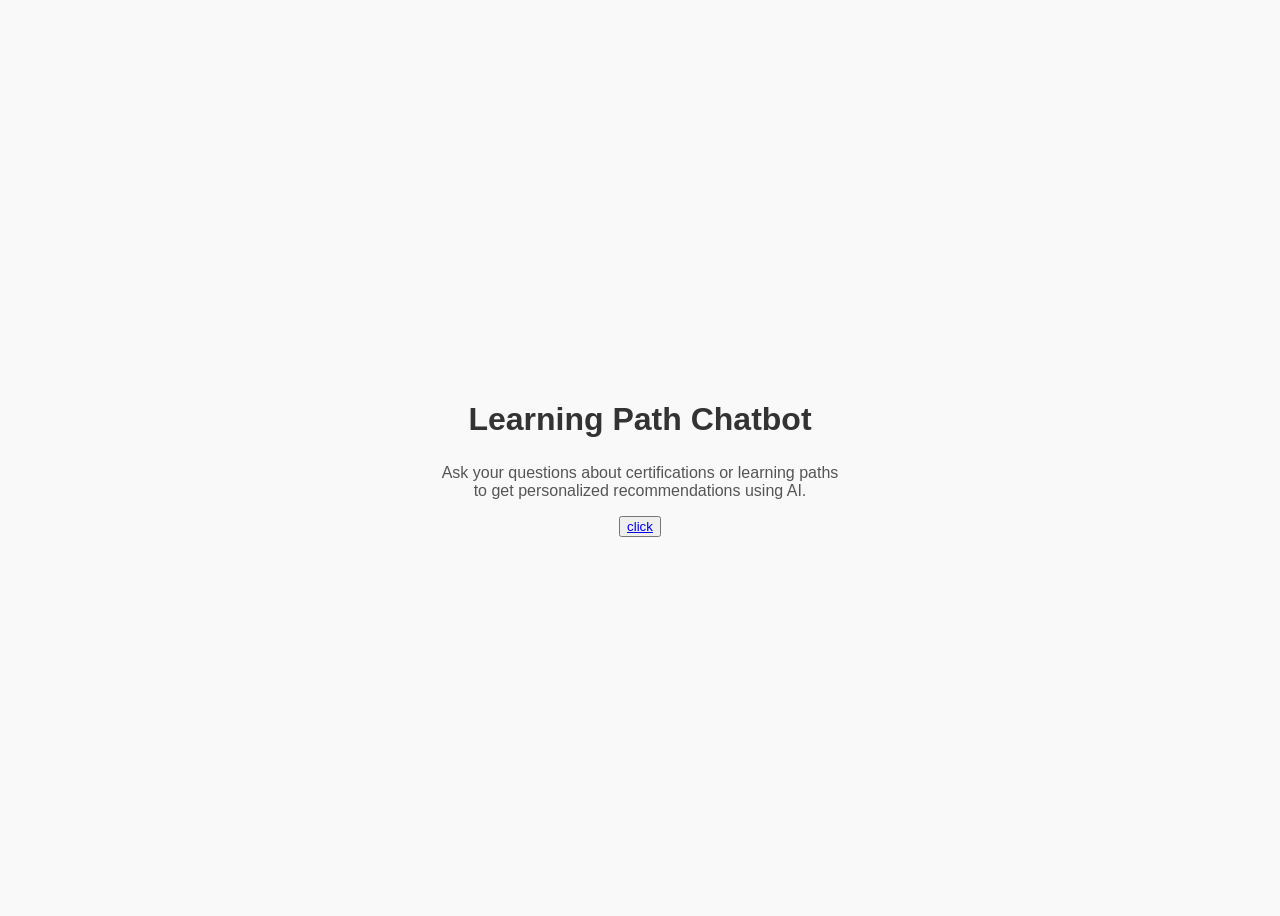
==== index.html @ 5e8cde6f "chick organized" ====
<!DOCTYPE html>
<html lang="en">
<head>
    <meta charset="UTF-8">
    <title>Learning Path Chatbot</title>
    <style>
        body {
            font-family: 'Segoe UI', sans-serif;
            background: #f9f9f9;
            display: flex;
            justify-content: center;
            align-items: center;
            height: 100vh;
            flex-direction: column;
        }
        h1 {
            color: #333;
            margin-bottom: 10px;
        }
        p {
            color: #555;
            max-width: 400px;
            text-align: center;
        }
    </style>
</head>
<body>
    <h1>Learning Path Chatbot</h1>
    <p>Ask your questions about certifications or learning paths to get personalized recommendations using AI.</p>
    <button>
    <a href="https://www.youtube.com/" target="_blank">
        click
    </a>
    </button>
    <!-- Watson Assistant Web Chat Script -->
    <script>
        window.watsonAssistantChatOptions = {
            integrationID: "eb900564-d5bb-4798-b6aa-1b83f6d44e01", // Replace with your Integration ID
            region: "us-south", // Replace with your region
            serviceInstanceID: "b482f6a7-0db5-4d1a-af16-e6c553cef6d2", // Replace with your service instance ID
            onLoad: function(instance) { instance.render(); }
        };
        setTimeout(function(){
            const t=document.createElement('script');
            t.src="https://web-chat.global.assistant.watson.appdomain.cloud/loadWatsonAssistantChat.js";
            document.head.appendChild(t);
        });
    </script>
</body>
</html>
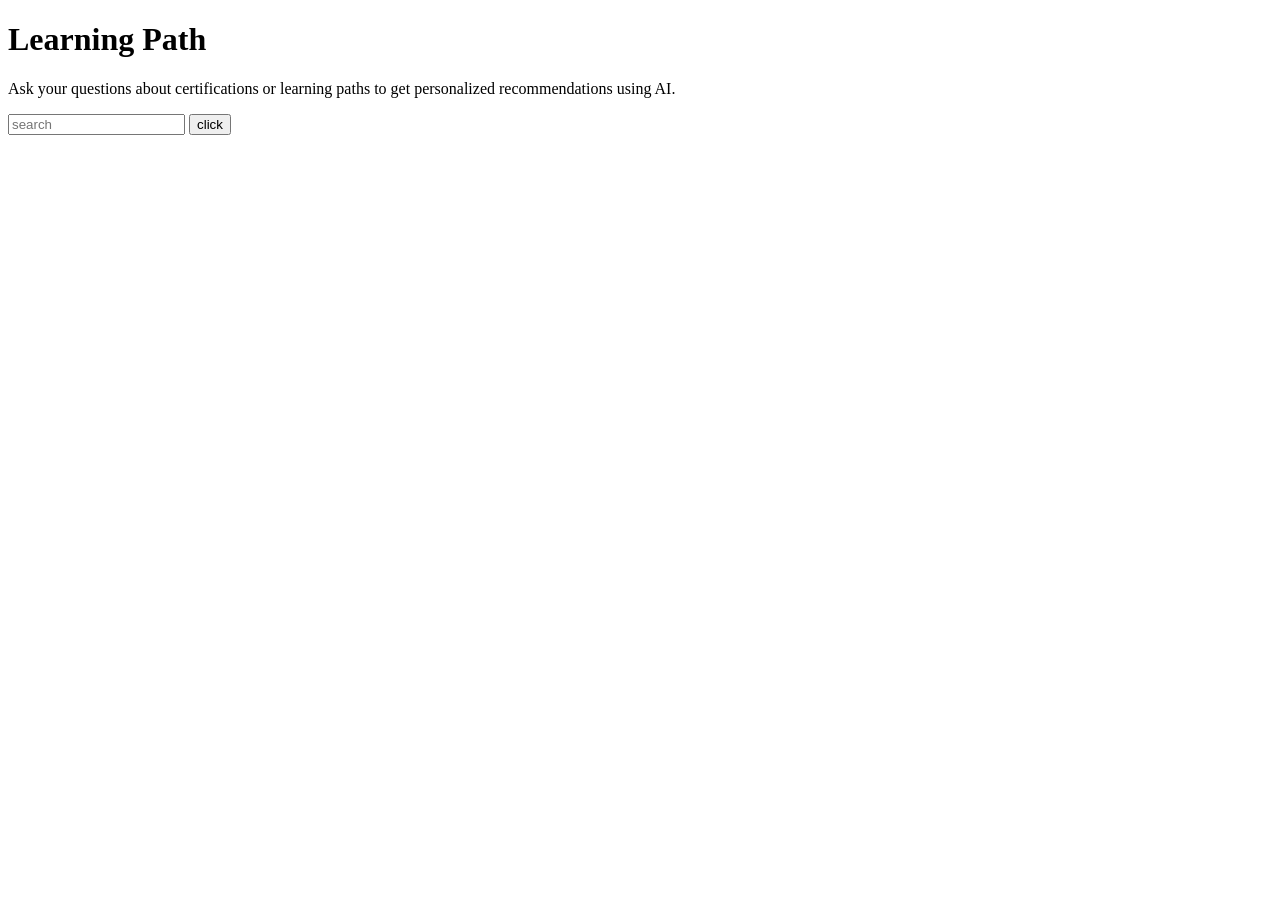
==== commit 7c94d32f: "new update 22/7/25" ====
--- a/index.html
+++ b/index.html
@@ -1,37 +1,23 @@
 <!DOCTYPE html>
 <html lang="en">
 <head>
+    <link rel="stylesheet" href="styles.css">
+    <link rel="html" href="">
     <meta charset="UTF-8">
-    <title>Learning Path Chatbot</title>
-    <style>
-        body {
-            font-family: 'Segoe UI', sans-serif;
-            background: #f9f9f9;
-            display: flex;
-            justify-content: center;
-            align-items: center;
-            height: 100vh;
-            flex-direction: column;
-        }
-        h1 {
-            color: #333;
-            margin-bottom: 10px;
-        }
-        p {
-            color: #555;
-            max-width: 400px;
-            text-align: center;
-        }
-    </style>
+    <title>Learning Path</title>
 </head>
 <body>
-    <h1>Learning Path Chatbot</h1>
+    <h1>Learning Path</h1>
     <p>Ask your questions about certifications or learning paths to get personalized recommendations using AI.</p>
-    <button>
-    <a href="https://www.youtube.com/" target="_blank">
+    <div >
+        <input class="search-bar" type="text" placeholder="search" >
+    <button title="search" class="SearchButton">
+    <a>
         click
     </a>
     </button>
+    </div>
+    
     <!-- Watson Assistant Web Chat Script -->
     <script>
         window.watsonAssistantChatOptions = {
